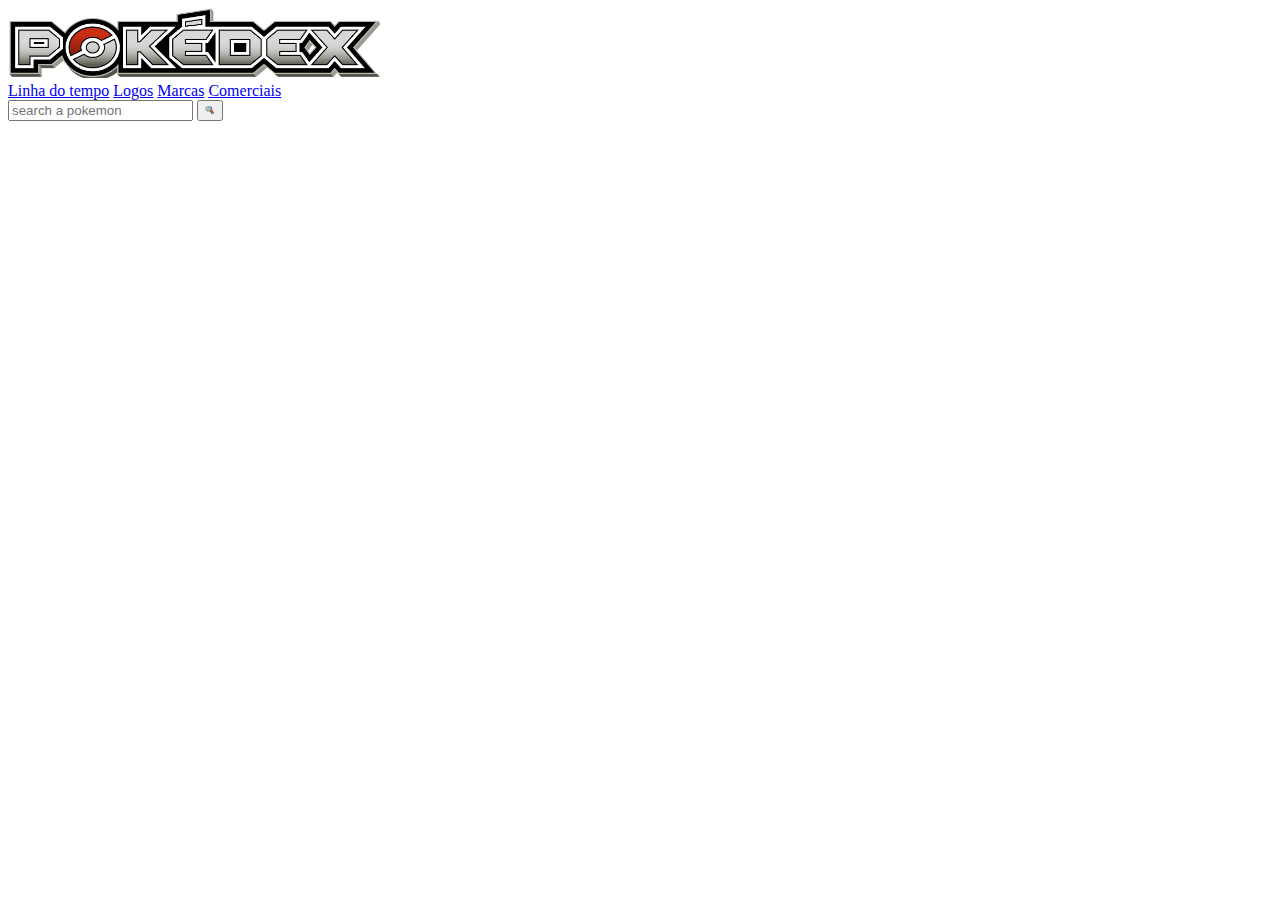
==== index.html @ 3367d5f3 "The creation of the header" ====
<!DOCTYPE html>
<html lang="en">
<head>
    <meta charset="UTF-8">
    <meta name="viewport" content="width=device-width, initial-scale=1.0">
    <title>Pokedex - HomePage</title>
    <link rel="stylesheet" href="css/index.css">
</head>
<header>
<nav>
    <div class="containerHeader">
            <div class="item  item-1"><a href="index.html"><img src="img/pokedex-3d-logo.png" height="70px"></a></div>
        <div class="item item-2">
            <a href="linha.html">Linha do tempo</a>
            <a href="logo.html">Logos</a>
            <a href="marcas.html">Marcas</a>
            <a href="comerciais.html">Comerciais</a>
        </div>
        <div class="item item-3">
            <form action="">
                <input type="text" placeholder="search a pokemon" name="q">
                <button type="submit"><img src="img/image.png" height="10px"></button>
            </form>
            </div>
        
    </div>
</div>
</nav>
</header>
<body>
</body>
<footer>
</footer>
</html>
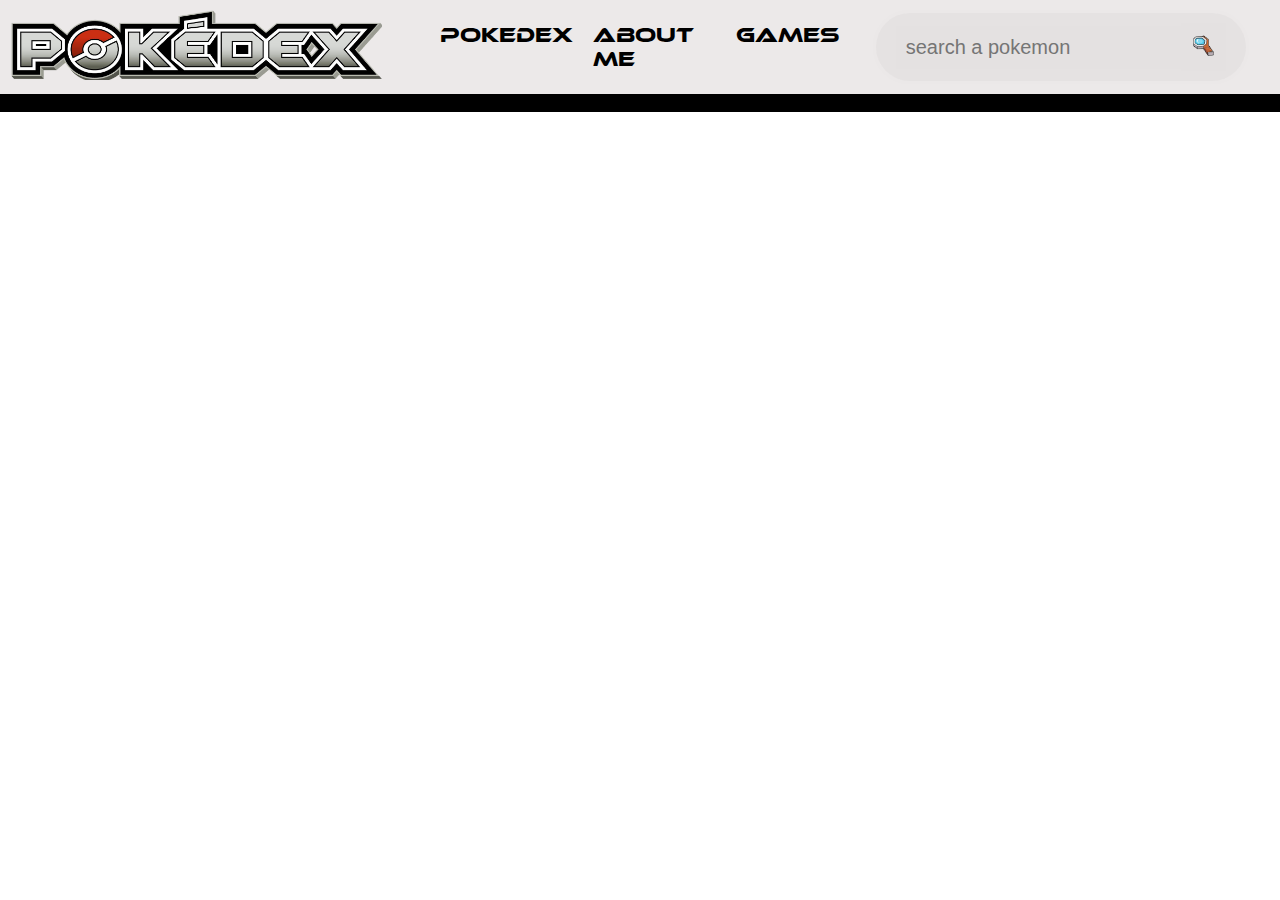
==== commit f2506ead: "Alteracao no header" ====
--- a/index.html
+++ b/index.html
@@ -4,27 +4,27 @@
     <meta charset="UTF-8">
     <meta name="viewport" content="width=device-width, initial-scale=1.0">
     <title>Pokedex - HomePage</title>
-    <link rel="stylesheet" href="css/index.css">
+    <link rel="stylesheet" href="index.css">
 </head>
 <header>
 <nav>
     <div class="containerHeader">
             <div class="item  item-1"><a href="index.html"><img src="img/pokedex-3d-logo.png" height="70px"></a></div>
         <div class="item item-2">
-            <a href="linha.html">Linha do tempo</a>
-            <a href="logo.html">Logos</a>
-            <a href="marcas.html">Marcas</a>
-            <a href="comerciais.html">Comerciais</a>
+            <div>
+            <a href="pokedex.html">Pokedex</a>
+            <a href="about-me.html">ABOUT ME</a>
+            <a href="games.html">games</a>
+            </div>
         </div>
         <div class="item item-3">
-            <form action="">
+            <form action="" class="search-bar">
                 <input type="text" placeholder="search a pokemon" name="q">
-                <button type="submit"><img src="img/image.png" height="10px"></button>
+                <button type="submit"><img src="img/image.png" height="25px"></button>
             </form>
-            </div>
-        
+        </div>
     </div>
-</div>
+<div id="blackEmBaixoDoHeader">a</div>
 </nav>
 </header>
 <body>
--- a/index.css
+++ b/index.css
@@ -0,0 +1,99 @@
+@font-face { font-family: Ethnocentric; src: url('others/Ethnocentric.otf'); } 
+
+body
+{
+    margin: 0px;
+}
+
+.containerHeader
+{
+    display: grid;
+    grid-template-columns: 33.3% 33.3% 33.3%;
+    padding: 10px;
+    background-color: rgba(235, 232, 232, 0.966);
+}
+.item-1
+{
+    grid-column-start: 1;
+    grid-column-end: 2;
+}
+.item-2
+{
+    grid-column-start: 2;
+    grid-column-end: 3;
+    display: grid;
+    place-items: center;
+}
+.item-2 div
+{
+    display: flex;
+}
+.item-2 div a
+{
+    color: rgb(0, 0, 0);
+    text-decoration: none;
+    font-size: 20px;
+    font-family: Ethnocentric;
+    padding: 10px;
+}
+.item-3
+{
+    grid-column-start: 3;
+    grid-column-end: 4;
+    display: grid;
+    place-items: center;
+    justify-content: end;
+    padding-right: 20px;    
+}
+.search-bar
+{
+    display: flex;
+    justify-content: center;
+    align-items: center;
+    border-radius: 60px;
+    background-color: rgba(228, 225, 225, 0.966);
+    border-color: rgba(235, 232, 232, 0.966);
+    border-style: solid;
+    padding: 10px 20px;
+    
+}
+.search-bar input
+{
+    border: 0px;
+    background-color: rgba(228, 225, 225, 0.966);
+    font-size: 20px;
+    padding: 10px;
+    width: 100%;
+    outline: none;
+}
+.search-bar button
+{
+    border: 0px;
+    background-color: rgba(228, 225, 225, 0.966);
+    padding: 10px;
+    outline: none;
+}
+#blackEmBaixoDoHeader
+{
+    
+    background-color: black;
+}
+#gifstatic
+{
+    position: absolute;
+    background: grey;
+}
+#gifstatic:hover
+{
+    opacity: 0;
+}
+#gifactive
+{
+    position: absolute;
+    background-color: grey;
+    opacity: 0px;
+}
+nav .item-2 
+{
+
+}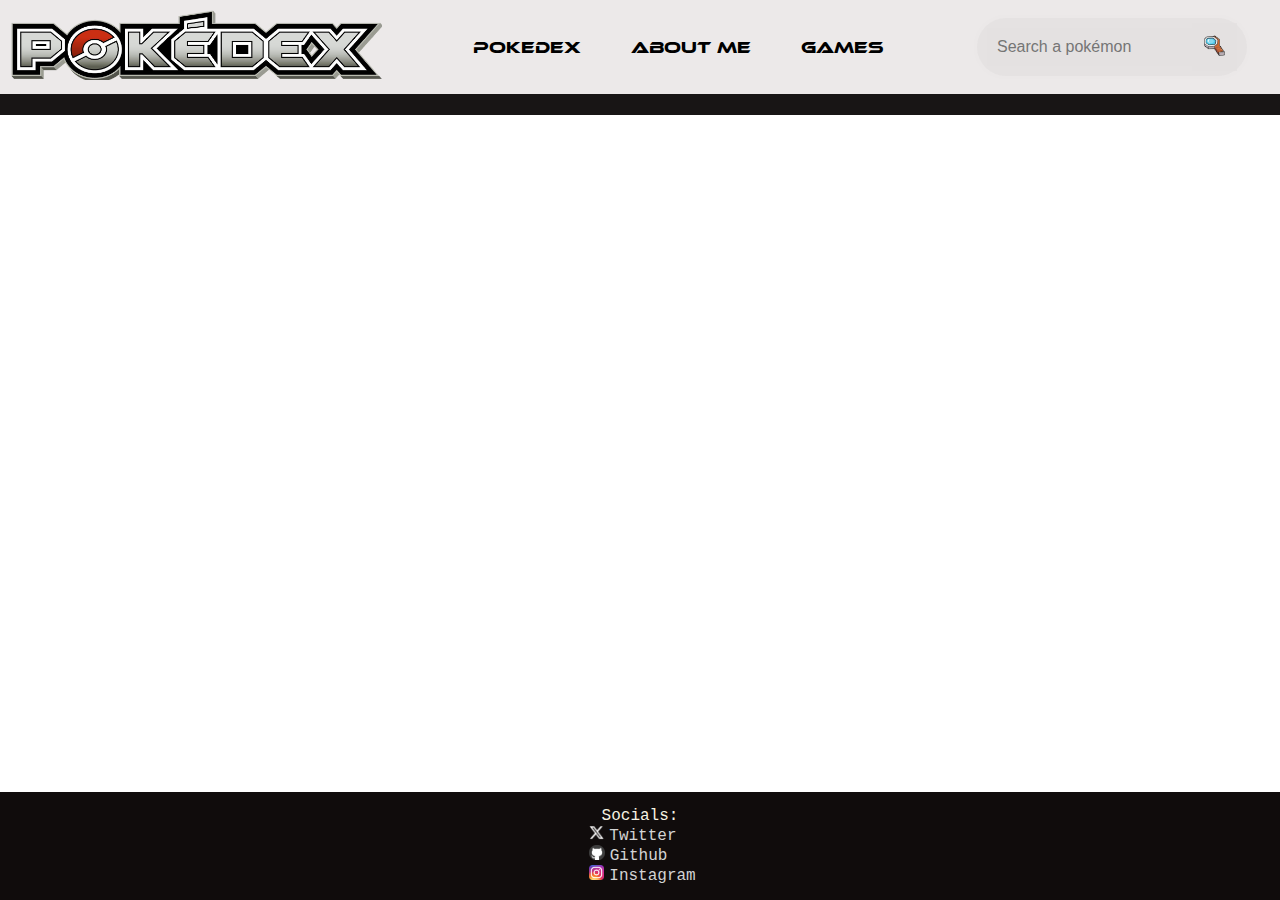
==== commit f8fa2bc3: "Adição de um footer e mudanças no header" ====
--- a/index.html
+++ b/index.html
@@ -2,33 +2,42 @@
 <html lang="en">
 <head>
     <meta charset="UTF-8">
-    <meta name="viewport" content="width=device-width, initial-scale=1.0">
+    <meta name="viewport" content="width=device-width, initial-scale=1.0, maximum-scale=1.0, user-scalable=no"> <!-- Added for responsiveness -->
     <title>Pokedex - HomePage</title>
     <link rel="stylesheet" href="index.css">
 </head>
+<body>
 <header>
-<nav>
-    <div class="containerHeader">
-            <div class="item  item-1"><a href="index.html"><img src="img/pokedex-3d-logo.png" height="70px"></a></div>
-        <div class="item item-2">
-            <div>
-            <a href="pokedex.html">Pokedex</a>
-            <a href="about-me.html">ABOUT ME</a>
-            <a href="games.html">games</a>
+    <nav>
+        <div class="containerHeader">
+            <div class="item item-1"><a href="index.html"><img src="img/pokedex3Dlogo.png" height="70px"></a></div>
+            <div class="item item-2">
+                <div>
+                    <a href="pokedex.html">Pokedex</a>
+                    <a href="about-me.html">ABOUT ME</a>
+                    <a href="games.html">games</a>
+                </div>
+            </div>
+            <div class="item item-3">
+                <form action="" class="search-bar">
+                    <input type="text" placeholder="Search a pokémon" name="q">
+                    <button type="submit"><img src="img/lupa.png" height="25px"></button>
+                </form>
             </div>
         </div>
-        <div class="item item-3">
-            <form action="" class="search-bar">
-                <input type="text" placeholder="search a pokemon" name="q">
-                <button type="submit"><img src="img/image.png" height="25px"></button>
-            </form>
-        </div>
+        <div id="blackEmBaixoDoHeader">ㅤ</div>
+    </nav>
+</header>
+<main>
+    
+</main>
+<footer>
+    <div class="footer-container">
+        <div class="item item-4">Socials:</div>
+        <div class="item item-5"><img src="img/XLogo.png" height="15px"><a href="https://x.com/furryfootage" target="_blank">Twitter</a></div>
+        <div class="item item-6"><img src="img/githubIcon.png" height="15px"><a href="https://github.com/leonardohj/Pokedex" target="_blank">Github</a></div>
+        <div class="item item-7"><img src="img/instagramIcon.png" height="15px"><a href="https://www.instagram.com/elonrmuskk/" target="_blank">Instagram</a></div>
     </div>
-<div id="blackEmBaixoDoHeader">a</div>
-</nav>
-</header>
-<body>
+</footer>
 </body>
-<footer>
-</footer>
 </html>--- a/index.css
+++ b/index.css
@@ -3,14 +3,40 @@
 body
 {
     margin: 0px;
+    height: 100vh;
+    display: flex; 
+    flex-direction: column;
 }
-
+footer
+{
+    display: flex; 
+    flex-wrap: wrap;
+    justify-content: space-around;
+    align-items: center;
+    padding: 15px; 
+    background-color: #100c0c;
+    color: #F7F3E3;
+    margin-top: auto; 
+    font-family: 'Courier New', Courier, monospace;
+}
+footer a
+{
+    text-decoration: none;
+    color: lightgray;
+    padding-left: 5px;
+}
+footer img
+{
+    padding-left: 5px;
+    
+}
 .containerHeader
 {
     display: grid;
-    grid-template-columns: 33.3% 33.3% 33.3%;
+    grid-template-columns: 1fr 2fr 1fr; 
     padding: 10px;
     background-color: rgba(235, 232, 232, 0.966);
+    align-items: center;
 }
 .item-1
 {
@@ -21,20 +47,27 @@
 {
     grid-column-start: 2;
     grid-column-end: 3;
-    display: grid;
-    place-items: center;
+    display: flex; 
+    justify-content: center;
+    align-items: center;
+    gap: 20px; 
+    white-space: nowrap; 
 }
 .item-2 div
 {
     display: flex;
+    justify-content: center;
+    align-items: center;
+    gap: 50px; 
+    white-space: nowrap; 
 }
 .item-2 div a
 {
     color: rgb(0, 0, 0);
     text-decoration: none;
-    font-size: 20px;
+    font-size: 16px; 
     font-family: Ethnocentric;
-    padding: 10px;
+    white-space: nowrap;
 }
 .item-3
 {
@@ -45,6 +78,15 @@
     justify-content: end;
     padding-right: 20px;    
 }
+.item-4 
+{
+    display: flex;
+    justify-content: center;
+    align-items: center;
+    
+}
+
+
 .search-bar
 {
     display: flex;
@@ -54,14 +96,14 @@
     background-color: rgba(228, 225, 225, 0.966);
     border-color: rgba(235, 232, 232, 0.966);
     border-style: solid;
-    padding: 10px 20px;
+    padding: 5px 10px; 
     
 }
 .search-bar input
 {
     border: 0px;
     background-color: rgba(228, 225, 225, 0.966);
-    font-size: 20px;
+    font-size: 16px; 
     padding: 10px;
     width: 100%;
     outline: none;
@@ -73,27 +115,82 @@
     padding: 10px;
     outline: none;
 }
+
 #blackEmBaixoDoHeader
 {
     
-    background-color: black;
+    background-color: rgba(16,12,12, 0.966);
+    cursor:default;
 }
-#gifstatic
-{
-    position: absolute;
-    background: grey;
+/*
+@media (max-width: 1286px) {
+    .containerHeader {
+        grid-template-columns: 1fr;
+        text-align: center;
+    }
+    .item-1, .item-2, .item-3 {
+        grid-column: auto;
+    }
+    .item-2 {
+        flex-direction: column; 
+        gap: 10px;
+        margin-top: 10px;
+    }
+    .search-bar {
+        flex-direction: row; 
+        gap: 0; 
+        width: 100%;
+    .search-bar input {
+        flex: 1;
+        font-size: 14px;
+    }
+    .search-bar button {
+        flex: 0; 
+        padding: 10px;
+    }
+    footer {
+        flex-direction: column; 
+        text-align: center;
+    }
 }
-#gifstatic:hover
-{
-    opacity: 0;
+@media (max-width: 786px) {
+    .containerHeader {
+        grid-template-columns: 1fr;
+        text-align: center;
+    }
+    .item-1, .item-2, .item-3 {
+        grid-column: auto;
+    }
+    .item-2 {
+        flex-direction: column; 
+        gap: 10px;
+        margin-top: 10px;
+    }
+    .search-bar {
+        flex-direction: row; 
+        gap: 0; 
+        width: 100%; 
+    }
+    .search-bar input {
+        flex: 1; 
+        font-size: 14px;
+    }
+    .search-bar button {
+        flex: 0; 
+        padding: 10px;
+    }
+    footer {
+        flex-direction: column;  
+        text-align: center;
+    }
 }
-#gifactive
-{
-    position: absolute;
-    background-color: grey;
-    opacity: 0px;
+@media (max-width: 480px) {
+    .item-2 div a {
+        font-size: 14px;  
+    }
+    .search-bar input {
+        font-size: 14px;
+    }
 }
-nav .item-2 
-{
 
-}+  */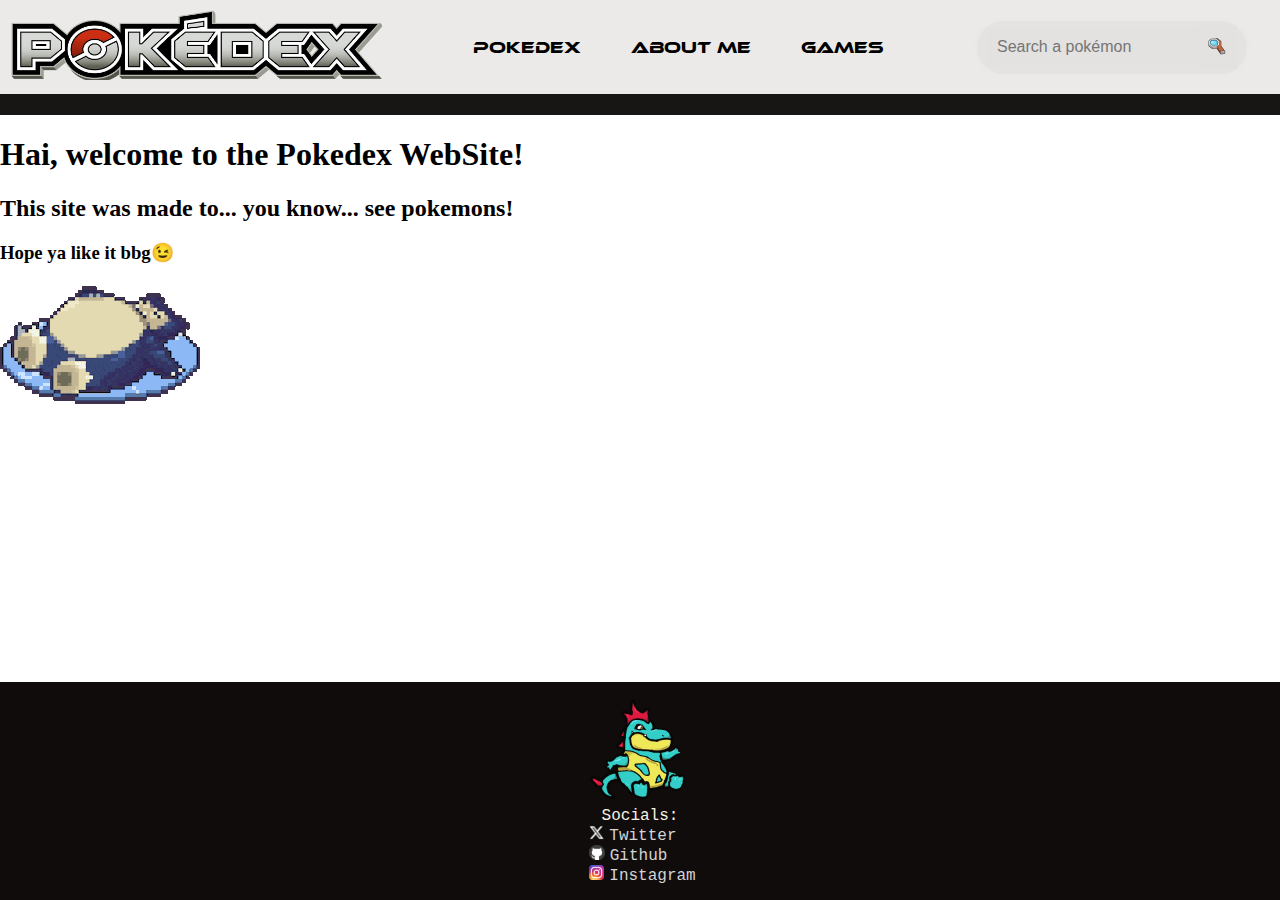
==== commit 174c4737: "Adição da pagina da pokedex e alterações na HomePage" ====
--- a/index.html
+++ b/index.html
@@ -13,7 +13,7 @@
             <div class="item item-1"><a href="index.html"><img src="img/pokedex3Dlogo.png" height="70px"></a></div>
             <div class="item item-2">
                 <div>
-                    <a href="pokedex.html">Pokedex</a>
+                    <a href="pokedex/start.html" title="Click here to see the pokedex's!">Pokedex</a>
                     <a href="about-me.html">ABOUT ME</a>
                     <a href="games.html">games</a>
                 </div>
@@ -21,7 +21,7 @@
             <div class="item item-3">
                 <form action="" class="search-bar">
                     <input type="text" placeholder="Search a pokémon" name="q">
-                    <button type="submit"><img src="img/lupa.png" height="25px"></button>
+                    <button type="submit"><img src="img/lupa.png" height="20px"></button>
                 </form>
             </div>
         </div>
@@ -29,10 +29,14 @@
     </nav>
 </header>
 <main>
-    
+    <h1>Hai, welcome to the Pokedex WebSite!</h1>
+    <h2>This site was made to... you know... see pokemons!</h2>
+    <h3>Hope ya like it bbg😉</h3>
+    <div class="item item-9"><img src="img/SnorlaxHomePage.gif" alt=""></div>
 </main>
 <footer>
     <div class="footer-container">
+        <div class="item item-8"><img src="img/pokemonFooterGen2.png" alt=""></div>
         <div class="item item-4">Socials:</div>
         <div class="item item-5"><img src="img/XLogo.png" height="15px"><a href="https://x.com/furryfootage" target="_blank">Twitter</a></div>
         <div class="item item-6"><img src="img/githubIcon.png" height="15px"><a href="https://github.com/leonardohj/Pokedex" target="_blank">Github</a></div>
